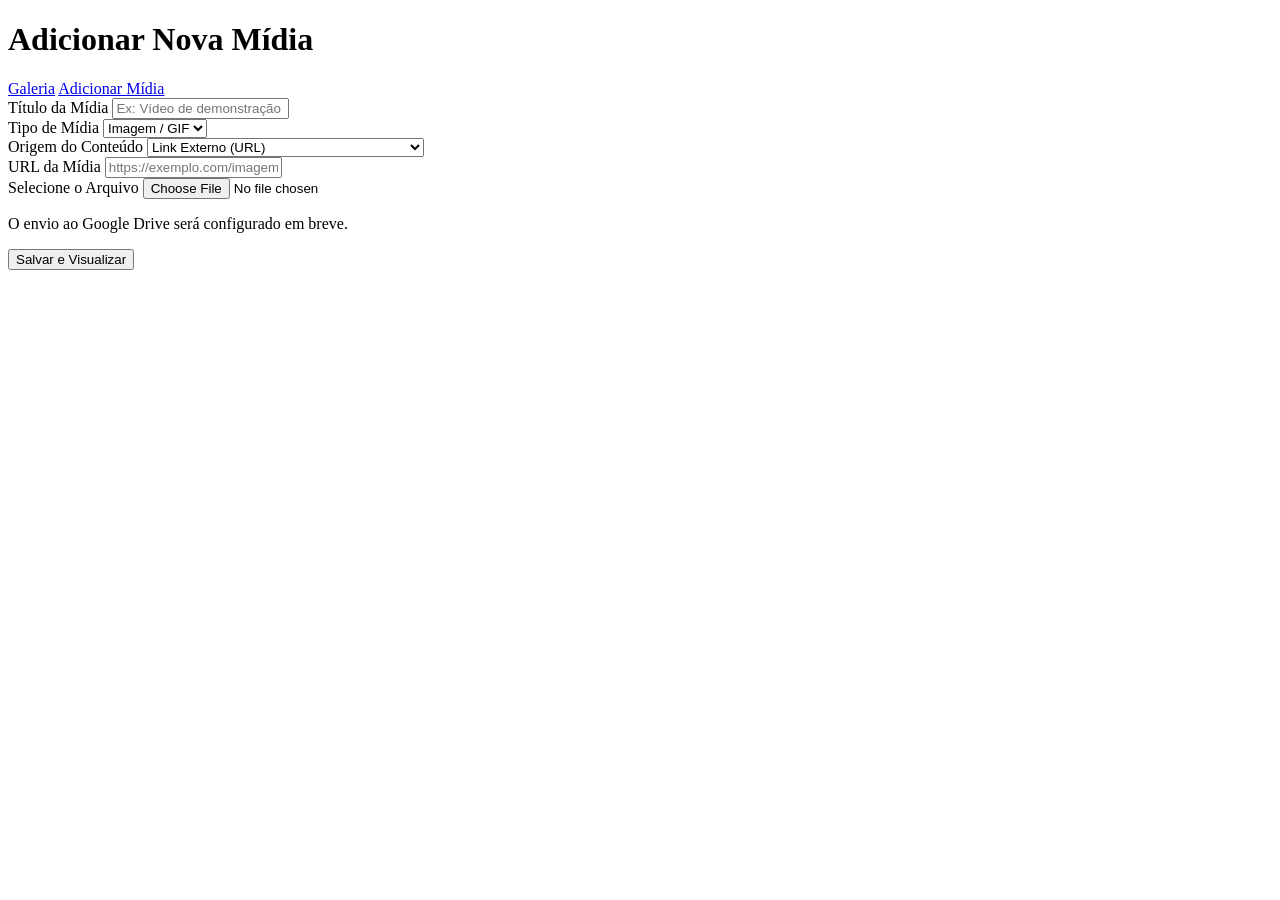
==== index.html @ 3e6e3788 "Add index.html for media upload functionality" ====
<!DOCTYPE html>
<html lang="pt-BR">
<head>
  <meta charset="UTF-8">
  <meta name="viewport" content="width=device-width, initial-scale=1.0">
  <title>Adicionar Mídia</title>
  <link rel="stylesheet" href="css/style.css">
</head>
<body>
  <header>
    <h1>Adicionar Nova Mídia</h1>
    <nav>
      <a href="index.html">Galeria</a>
      <a href="upload.html" class="active">Adicionar Mídia</a>
    </nav>
  </header>

  <main class="container">
    <form id="upload-form" class="form-card">
      <div class="form-group">
        <label for="title">Título da Mídia</label>
        <input type="text" id="title" required placeholder="Ex: Vídeo de demonstração">
      </div>

      <div class="form-group">
        <label for="media-type">Tipo de Mídia</label>
        <select id="media-type" required>
          <option value="image">Imagem / GIF</option>
          <option value="video">Vídeo</option>
        </select>
      </div>

      <div class="form-group">
        <label for="source-type">Origem do Conteúdo</label>
        <select id="source-type" required>
          <option value="url">Link Externo (URL)</option>
          <option value="drive">Arquivo Local (Enviar para o Google Drive)</option>
        </select>
      </div>

      <!-- Campo para URL externa -->
      <div class="form-group" id="url-input-group">
        <label for="media-url">URL da Mídia</label>
        <input type="url" id="media-url" placeholder="https://exemplo.com/imagem.png ou embed de vídeo">
      </div>

      <!-- Campo para arquivo local (Google Drive) -->
      <div class="form-group hidden" id="file-input-group">
        <label for="media-file">Selecione o Arquivo</label>
        <input type="file" id="media-file" accept="image/*,video/*">
        <p class="help-text">O envio ao Google Drive será configurado em breve.</p>
      </div>

      <button type="submit" class="btn-submit">Salvar e Visualizar</button>
    </form>
  </main>

  <script src="js/upload.js"></script>
</body>
</html>
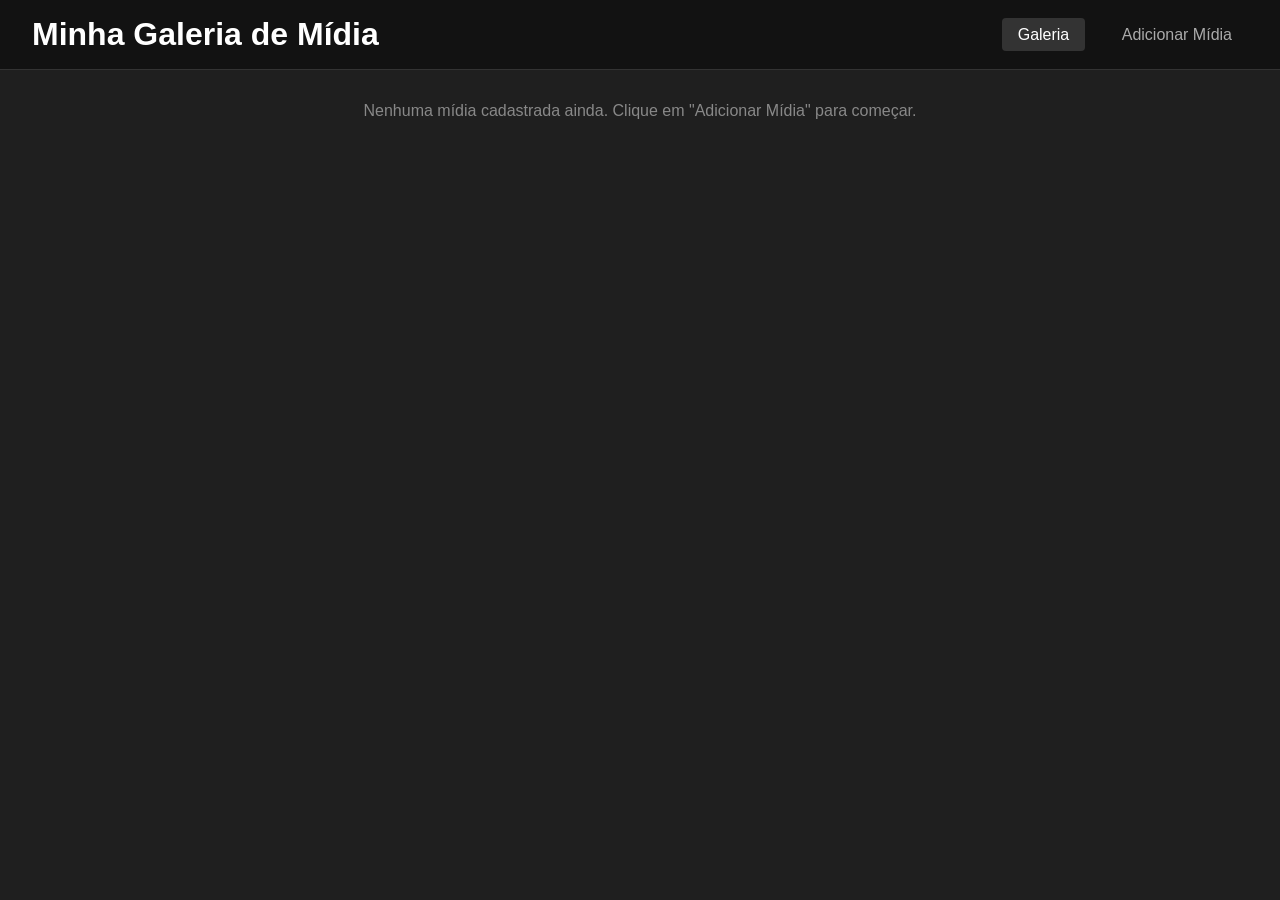
==== commit c7ba0ff1: "Update index.html" ====
--- a/index.html
+++ b/index.html
@@ -3,58 +3,24 @@
 <head>
   <meta charset="UTF-8">
   <meta name="viewport" content="width=device-width, initial-scale=1.0">
-  <title>Adicionar Mídia</title>
+  <title>Meu Gerenciador de Mídia</title>
   <link rel="stylesheet" href="css/style.css">
 </head>
 <body>
   <header>
-    <h1>Adicionar Nova Mídia</h1>
+    <h1>Minha Galeria de Mídia</h1>
     <nav>
-      <a href="index.html">Galeria</a>
-      <a href="upload.html" class="active">Adicionar Mídia</a>
+      <a href="index.html" class="active">Galeria</a>
+      <a href="upload.html">Adicionar Mídia</a>
     </nav>
   </header>
 
   <main class="container">
-    <form id="upload-form" class="form-card">
-      <div class="form-group">
-        <label for="title">Título da Mídia</label>
-        <input type="text" id="title" required placeholder="Ex: Vídeo de demonstração">
-      </div>
-
-      <div class="form-group">
-        <label for="media-type">Tipo de Mídia</label>
-        <select id="media-type" required>
-          <option value="image">Imagem / GIF</option>
-          <option value="video">Vídeo</option>
-        </select>
-      </div>
-
-      <div class="form-group">
-        <label for="source-type">Origem do Conteúdo</label>
-        <select id="source-type" required>
-          <option value="url">Link Externo (URL)</option>
-          <option value="drive">Arquivo Local (Enviar para o Google Drive)</option>
-        </select>
-      </div>
-
-      <!-- Campo para URL externa -->
-      <div class="form-group" id="url-input-group">
-        <label for="media-url">URL da Mídia</label>
-        <input type="url" id="media-url" placeholder="https://exemplo.com/imagem.png ou embed de vídeo">
-      </div>
-
-      <!-- Campo para arquivo local (Google Drive) -->
-      <div class="form-group hidden" id="file-input-group">
-        <label for="media-file">Selecione o Arquivo</label>
-        <input type="file" id="media-file" accept="image/*,video/*">
-        <p class="help-text">O envio ao Google Drive será configurado em breve.</p>
-      </div>
-
-      <button type="submit" class="btn-submit">Salvar e Visualizar</button>
-    </form>
+    <div id="media-grid" class="media-grid">
+      <!-- As mídias serão inseridas dinamicamente pelo JavaScript aqui -->
+    </div>
   </main>
 
-  <script src="js/upload.js"></script>
+  <script src="js/app.js"></script>
 </body>
 </html>
--- a/css/style.css
+++ b/css/style.css
@@ -0,0 +1,114 @@
+* {
+  box-sizing: border-box;
+  margin: 0;
+  padding: 0;
+  font-family: 'Segoe UI', Tahoma, Geneva, Verdana, sans-serif;
+}
+
+body {
+  background-color: #1f1f1f;
+  color: #ffffff;
+}
+
+header {
+  display: flex;
+  justify-content: space-between;
+  align-items: center;
+  padding: 1rem 2rem;
+  background-color: #121212;
+  border-bottom: 1px solid #333;
+}
+
+header nav a {
+  color: #aaa;
+  text-decoration: none;
+  margin-left: 1rem;
+  padding: 0.5rem 1rem;
+  border-radius: 4px;
+}
+
+header nav a.active, header nav a:hover {
+  color: #fff;
+  background-color: #333;
+}
+
+.container {
+  padding: 2rem;
+  max-width: 1200px;
+  margin: 0 auto;
+}
+
+.media-grid {
+  display: grid;
+  grid-template-columns: repeat(auto-fill, minmax(280px, 1fr));
+  gap: 1.5rem;
+}
+
+.media-card {
+  background-color: #2a2a2a;
+  border-radius: 8px;
+  overflow: hidden;
+  border: 1px solid #333;
+}
+
+.media-card img, .media-card video {
+  width: 100%;
+  height: 200px;
+  object-fit: cover;
+  display: block;
+}
+
+.media-card .info {
+  padding: 1rem;
+}
+
+.form-card {
+  background-color: #2a2a2a;
+  padding: 2rem;
+  border-radius: 8px;
+  max-width: 600px;
+  margin: 0 auto;
+}
+
+.form-group {
+  margin-bottom: 1.5rem;
+}
+
+.form-group label {
+  display: block;
+  margin-bottom: 0.5rem;
+}
+
+.form-group input, .form-group select {
+  width: 100%;
+  padding: 0.75rem;
+  border-radius: 4px;
+  border: 1px solid #444;
+  background-color: #1f1f1f;
+  color: #fff;
+}
+
+.hidden {
+  display: none;
+}
+
+.btn-submit {
+  width: 100%;
+  padding: 0.75rem;
+  background-color: #007bff;
+  color: white;
+  border: none;
+  border-radius: 4px;
+  cursor: pointer;
+  font-size: 1rem;
+}
+
+.btn-submit:hover {
+  background-color: #0056b3;
+}
+
+.help-text {
+  font-size: 0.85rem;
+  color: #888;
+  margin-top: 0.5rem;
+}
